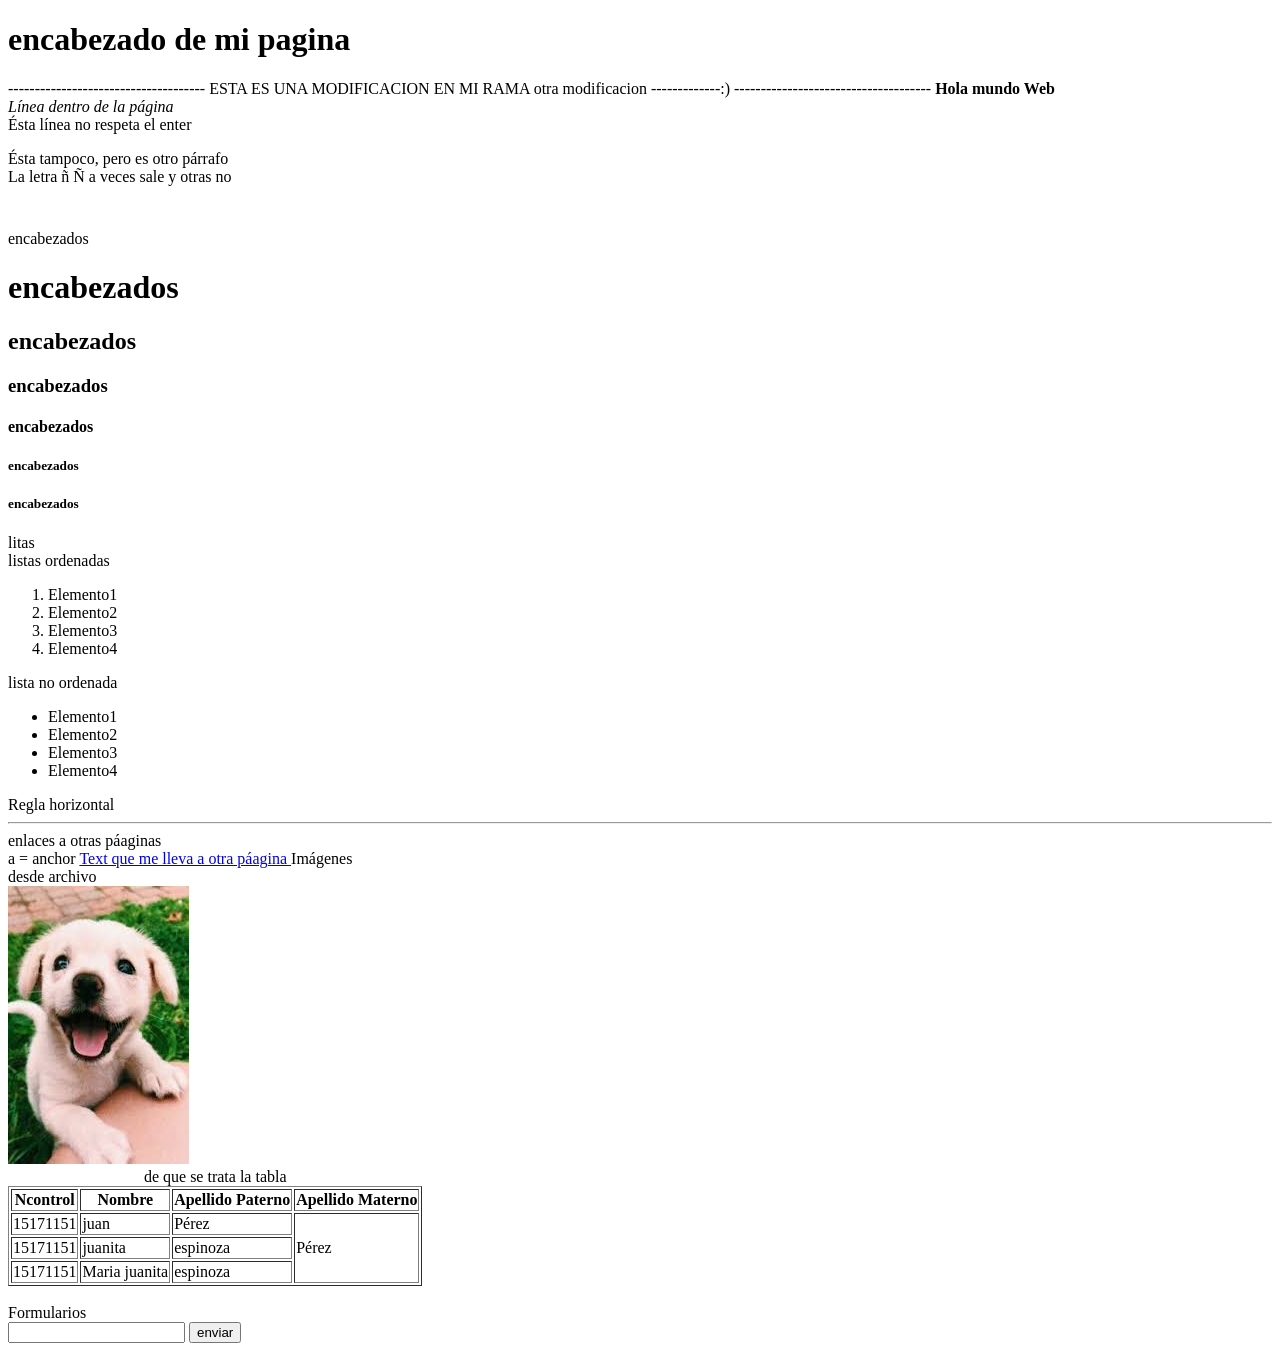
==== index.html @ 1d374b96 "Archivos iniciales" ====
<!DOCTYPE html>
<html>
<head>
	<meta charset="utf-8" />
    <title>T&iacute;tulo de la p&aacute;gina</title>
</head>
		  <body>
		  	<h1>encabezado de mi pagina </h1>
		  	-------------------------------------
		  	ESTA ES UNA MODIFICACION EN MI RAMA
		  	otra modificacion -------------:)
		  	-------------------------------------
			<b> Hola mundo Web </b><br>
			<i>L&iacute;nea dentro de la p&aacute;gina</i><br>
	<a>&Eacute;sta l&iacute;nea no respeta el enter</a><br>
			<p>
			&Eacute;sta tampoco, pero es otro p&aacute;rrafo<br>
		    La letra  &ntilde; &Ntilde; a veces sale y otras no<br>
		    <marquee scrollamount="100">
		    	Esta etiqueta  no la usen por favor.
		    </marquee>
		    <marquee scrollamount="100" direction="right">
		    	Esta etiqueta  no la usen por favor.
		    </marquee>
		    
		    encabezados
		    <h1>encabezados</h1>
		    <h2>encabezados</h2>
		    <h3>encabezados</h3>
		    <h4>encabezados</h4>
		    <h5>encabezados</h5>
		    <h5>encabezados</h5>
		    	litas<br>
		    	listas ordenadas<br>
		    	<ol>
		    		<li>Elemento1</li>
		    		<li>Elemento2</li>
		    		<li>Elemento3</li>
		    		<li>Elemento4</li>
		    	</ol>
		    	lista no ordenada
		    	<ul>
		    		<li>Elemento1</li>
		    		<li>Elemento2</li>
		    		<li>Elemento3</li>
		    		<li>Elemento4</li>
		    	</ul>	

		    	Regla horizontal
		   		<hr>
		   		enlaces a otras p&aacute;aginas<br>
		   		a = anchor
		   		<a href="https://itculiacan.edu.mx" target="_blank">
		   			Text que me lleva a otra p&aacute;agina
		   		</a>
		   		Im&aacute;genes <br>
		   		desde archivo<br>
		   		<img src="imgpw/perrito.jpeg" alt="perrito">

		   		<table border = "1">
		   			<caption>de que se trata la tabla</caption>
		   			<thead>
		   				<tr>
		   					<th>Ncontrol</th>
		   					<th>Nombre</th>
		   					<th>Apellido Paterno</th>
		   					<th>Apellido Materno</th>
		   				</tr>
		   			</thead>
		   			<tbody>
		   				<tr>
		   					<td>15171151</td>
		   					<td>juan</td>
		   					<td>P&eacute;rez</td>
		   					<td rowspan="3">P&eacute;rez</td>
		   					<!-- <td colspan="2">P&eacute;rez</td> -->
		   				</tr>
		   				<tr>
		   					<td>15171151</td>
		   					<td>juanita</td>
		   					<td>espinoza</td>
		   					<!-- <td colspan="2">P&eacute;rez</td> -->
		   				</tr>
		   				<tr>
		   					
		   						<td>15171151</td>
		   						<td>Maria juanita</td>
		   						<td>espinoza</td>
		   					
		   				</tr>	
		   			</tbody>


		   		</table> 
		   		<br>

		   		Formularios <br>
		   		<form action = "procesa.html" method="post">
		   			<input type="Text" name="info">
		   			<input type="submit" value="enviar" name="">
		   			<!-- <input type="button" value="aceptar" name=""> -->

		   		</form>
		   		<footer weigh="30px"></footer>

		  </body> 
</html>
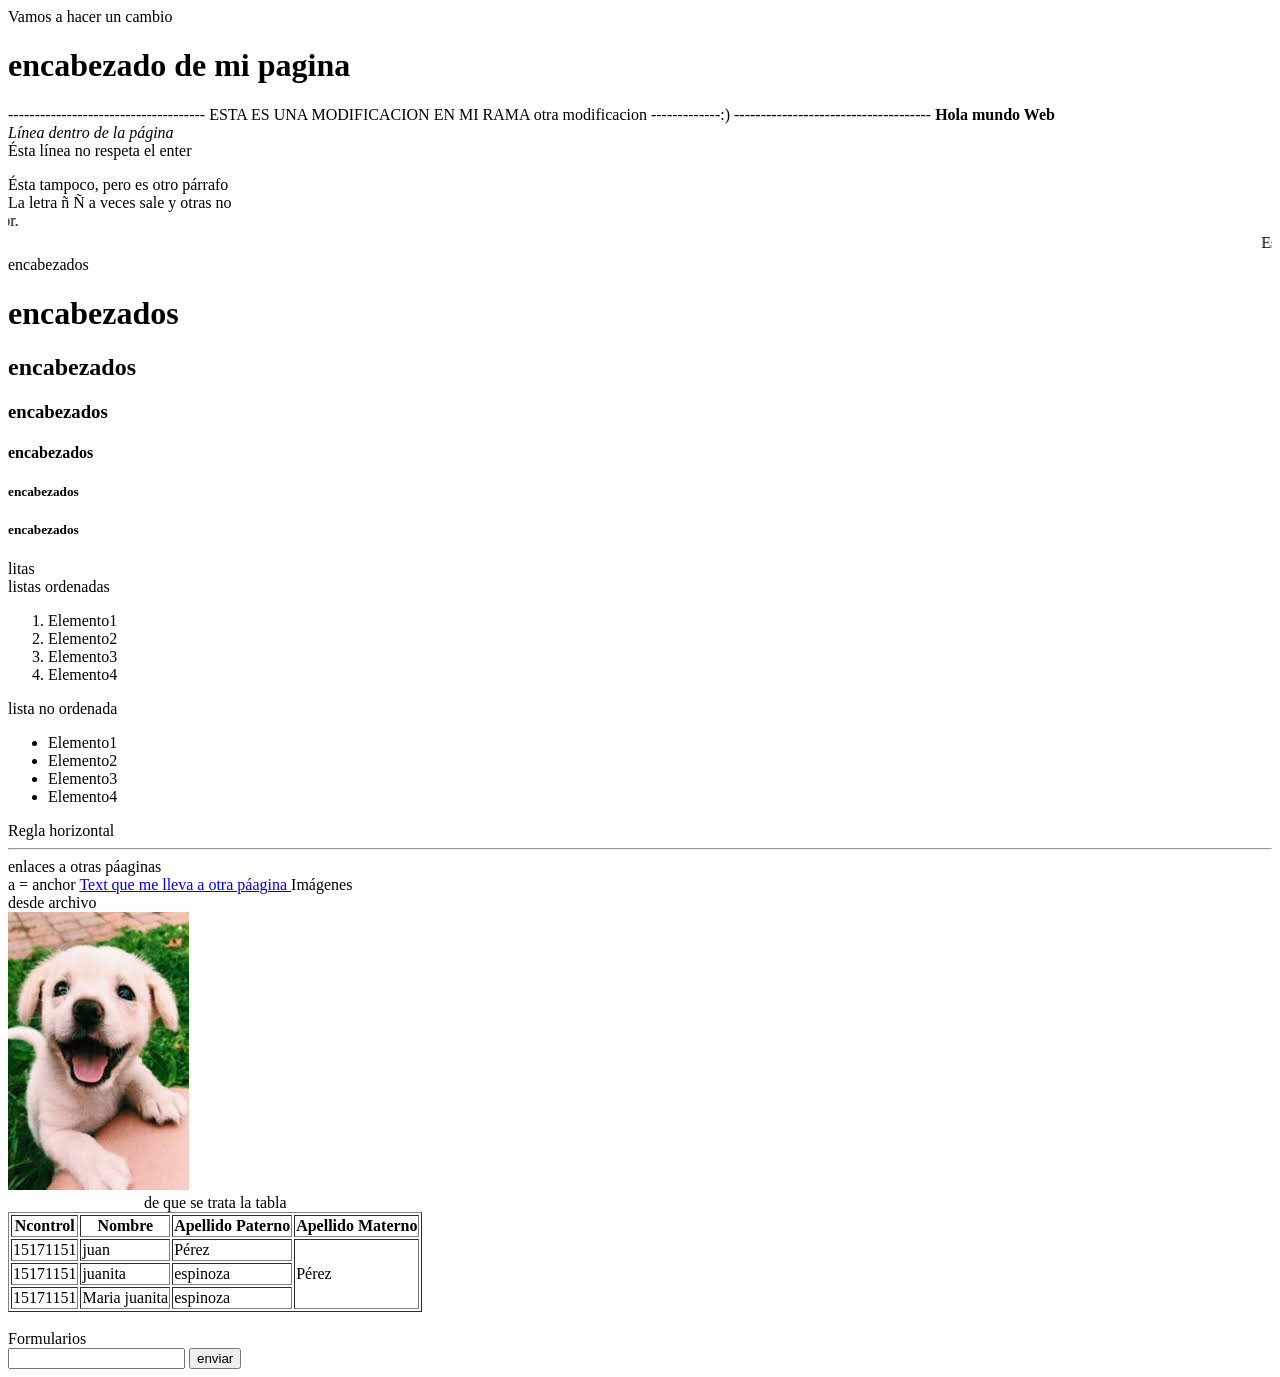
==== commit fdee32ca: "cambio en la linea index" ====
--- a/index.html
+++ b/index.html
@@ -5,6 +5,7 @@
     <title>T&iacute;tulo de la p&aacute;gina</title>
 </head>
 		  <body>
+		  	Vamos a hacer un cambio <br>
 		  	<h1>encabezado de mi pagina </h1>
 		  	-------------------------------------
 		  	ESTA ES UNA MODIFICACION EN MI RAMA
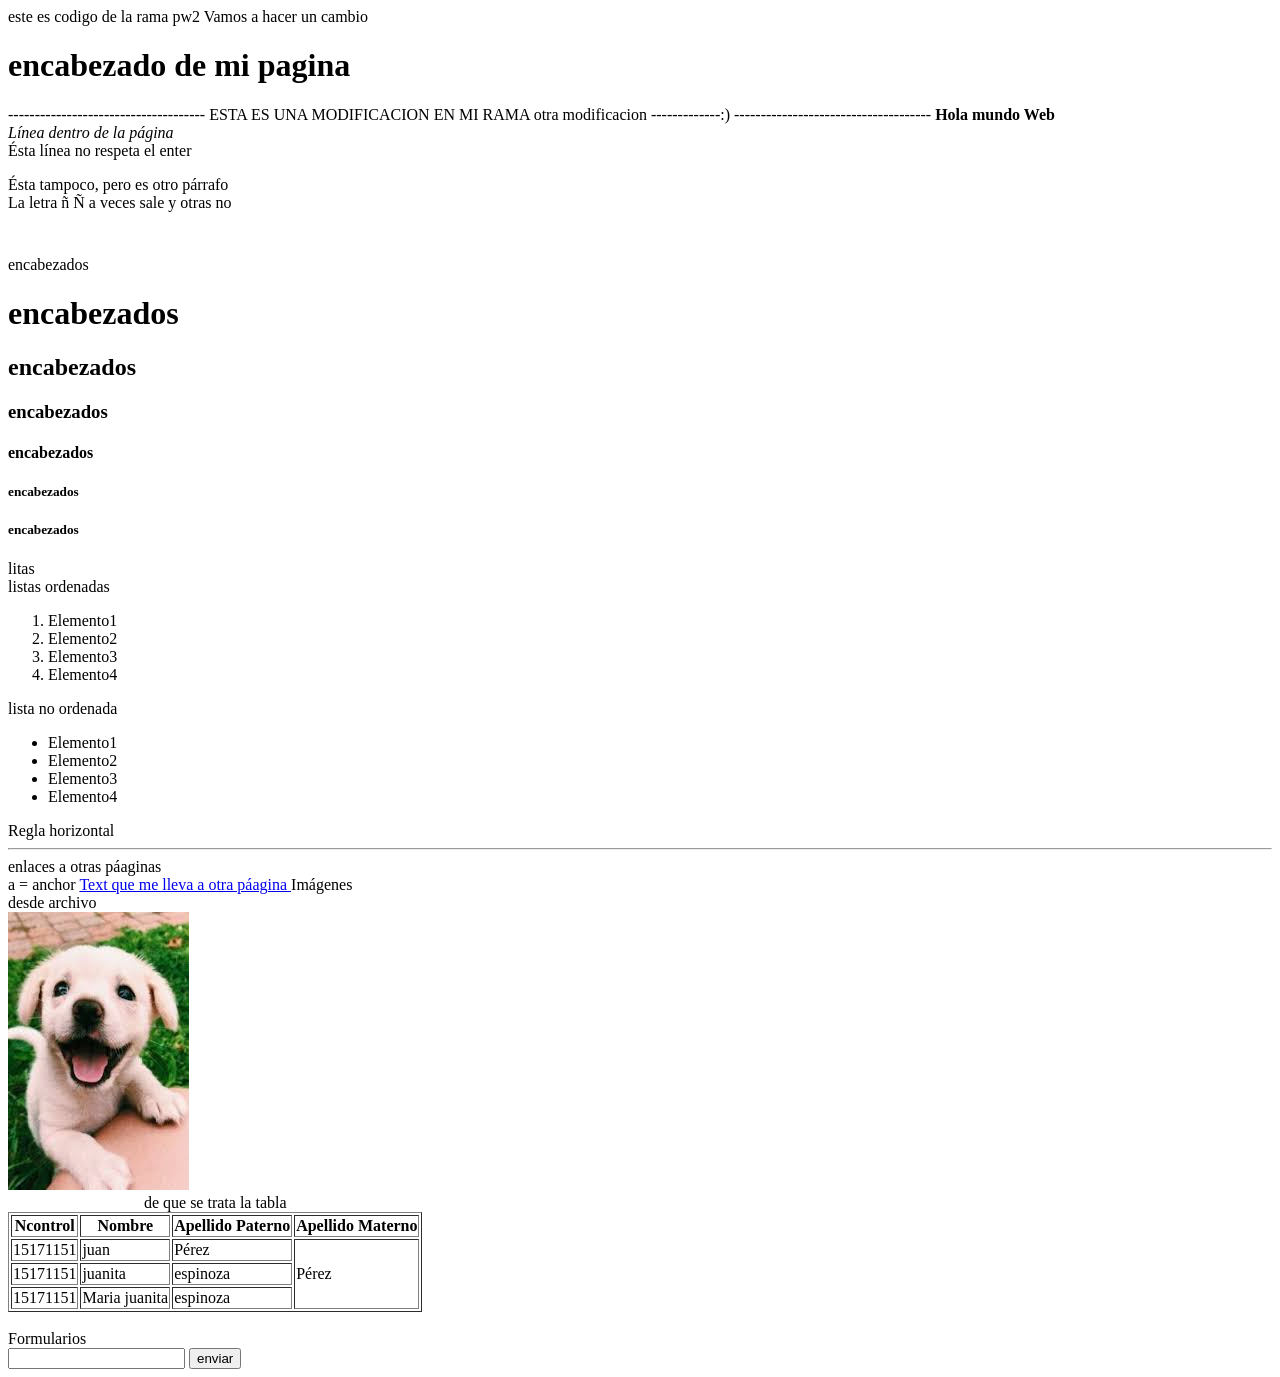
==== commit 5aa62fc7: "segundos cambios" ====
--- a/index.html
+++ b/index.html
@@ -5,6 +5,7 @@
     <title>T&iacute;tulo de la p&aacute;gina</title>
 </head>
 		  <body>
+		  	este es codigo de la rama pw2
 		  	Vamos a hacer un cambio <br>
 		  	<h1>encabezado de mi pagina </h1>
 		  	-------------------------------------
